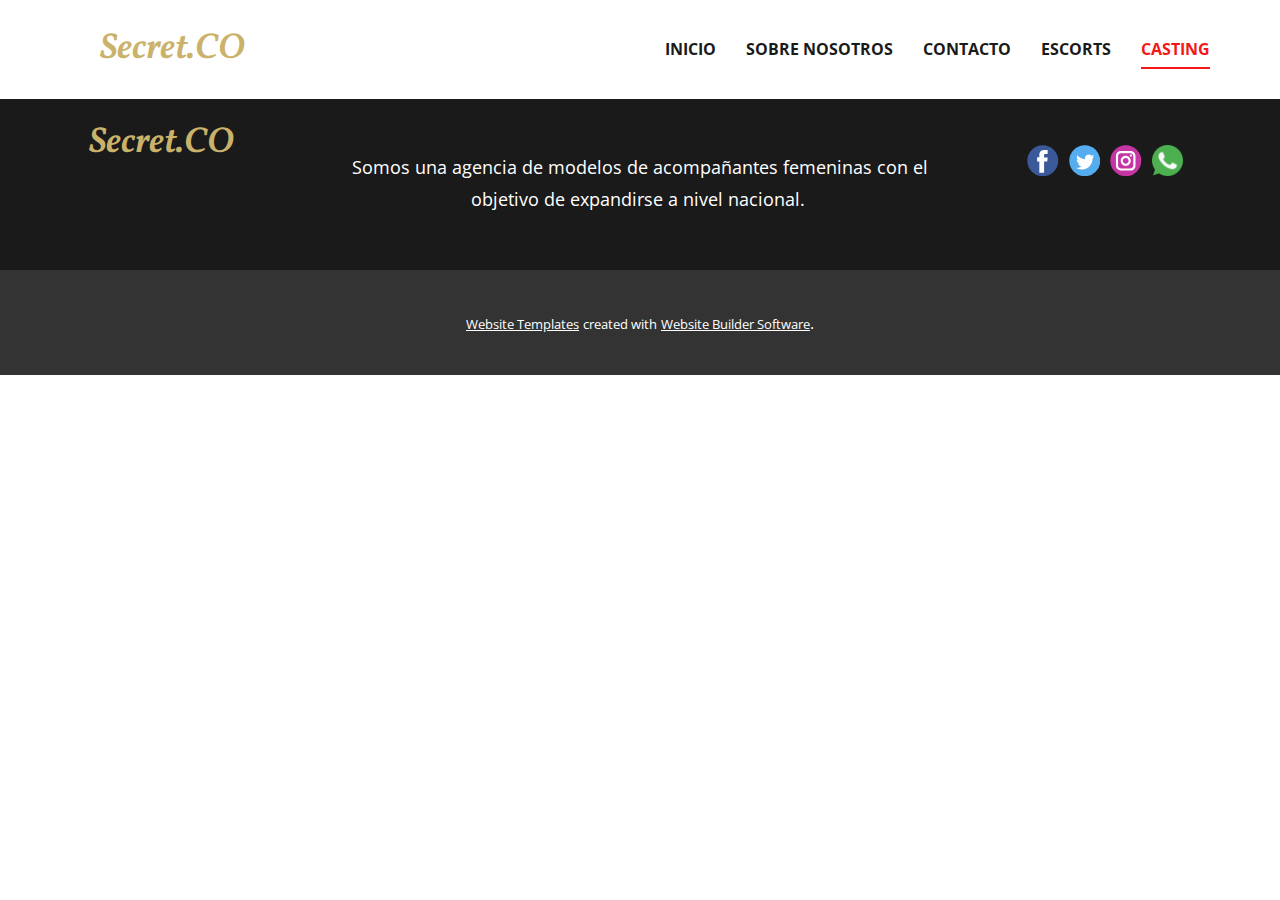
==== Casting.html @ e2f96d77 "Add files via upload" ====
<!DOCTYPE html>
<html style="font-size: 16px;" lang="es"><head>
    <meta name="viewport" content="width=device-width, initial-scale=1.0">
    <meta charset="utf-8">
    <meta name="keywords" content="">
    <meta name="description" content="">
    <title>Casting</title>
    <link rel="stylesheet" href="nicepage.css" media="screen">
<link rel="stylesheet" href="Casting.css" media="screen">
    <script class="u-script" type="text/javascript" src="jquery.js" defer=""></script>
    <script class="u-script" type="text/javascript" src="nicepage.js" defer=""></script>
    <meta name="generator" content="Nicepage 4.19.3, nicepage.com">
    <link id="u-theme-google-font" rel="stylesheet" href="https://fonts.googleapis.com/css?family=Roboto:100,100i,300,300i,400,400i,500,500i,700,700i,900,900i|Open+Sans:300,300i,400,400i,500,500i,600,600i,700,700i,800,800i">
    <link id="u-page-google-font" rel="stylesheet" href="https://fonts.googleapis.com/css?family=Playfair+Display:400,400i,500,500i,600,600i,700,700i,800,800i,900,900i|Vollkorn:400,400i,500,500i,600,600i,700,700i,800,800i,900,900i">
    
    <script type="application/ld+json">{
		"@context": "http://schema.org",
		"@type": "Organization",
		"name": "",
		"sameAs": [
				"https://www.facebook.com/",
				"https://nicepage.me",
				"https://nicepage.best",
				"https://nicepage.com/c/medicine-science-html-templates"
		]
}</script>
    <meta name="theme-color" content="#f41818">
    <meta property="og:title" content="Casting">
    <meta property="og:type" content="website">
  </head>
  <body class="u-body u-xl-mode" data-lang="es"><header class="u-clearfix u-header u-sticky u-sticky-3e5c u-white u-header" id="sec-0c7a"><div class="u-clearfix u-sheet u-valign-middle u-sheet-1">
        <p class="u-custom-font u-text u-text-custom-color-3 u-text-default u-text-1">Secret.CO</p>
        <nav class="u-menu u-menu-one-level u-menu-open-right u-offcanvas u-menu-1" data-responsive-from="MD">
          <div class="menu-collapse" style="font-size: 1rem; letter-spacing: 0px; font-weight: 700; text-transform: uppercase;">
            <a class="u-button-style u-custom-active-border-color u-custom-active-color u-custom-border u-custom-border-color u-custom-borders u-custom-hover-border-color u-custom-hover-color u-custom-left-right-menu-spacing u-custom-padding-bottom u-custom-text-active-color u-custom-text-color u-custom-text-decoration u-custom-text-hover-color u-custom-top-bottom-menu-spacing u-nav-link u-text-active-palette-1-base u-text-hover-palette-2-base" href="#">
              <svg class="u-svg-link" viewBox="0 0 24 24"><use xmlns:xlink="http://www.w3.org/1999/xlink" xlink:href="#menu-hamburger"></use></svg>
              <svg class="u-svg-content" version="1.1" id="menu-hamburger" viewBox="0 0 16 16" x="0px" y="0px" xmlns:xlink="http://www.w3.org/1999/xlink" xmlns="http://www.w3.org/2000/svg"><g><rect y="1" width="16" height="2"></rect><rect y="7" width="16" height="2"></rect><rect y="13" width="16" height="2"></rect>
</g></svg>
            </a>
          </div>
          <div class="u-custom-menu u-nav-container">
            <ul class="u-nav u-spacing-30 u-unstyled u-nav-1"><li class="u-nav-item"><a class="u-border-2 u-border-active-palette-1-base u-border-hover-palette-1-base u-border-no-left u-border-no-right u-border-no-top u-button-style u-nav-link u-text-active-palette-1-base u-text-grey-90 u-text-hover-grey-90" href="Inicio.html" style="padding: 10px 0px;">Inicio</a>
</li><li class="u-nav-item"><a class="u-border-2 u-border-active-palette-1-base u-border-hover-palette-1-base u-border-no-left u-border-no-right u-border-no-top u-button-style u-nav-link u-text-active-palette-1-base u-text-grey-90 u-text-hover-grey-90" href="Sobre-Nosotros.html" style="padding: 10px 0px;">Sobre Nosotros</a>
</li><li class="u-nav-item"><a class="u-border-2 u-border-active-palette-1-base u-border-hover-palette-1-base u-border-no-left u-border-no-right u-border-no-top u-button-style u-nav-link u-text-active-palette-1-base u-text-grey-90 u-text-hover-grey-90" href="Contacto.html" style="padding: 10px 0px;">Contacto</a>
</li><li class="u-nav-item"><a class="u-border-2 u-border-active-palette-1-base u-border-hover-palette-1-base u-border-no-left u-border-no-right u-border-no-top u-button-style u-nav-link u-text-active-palette-1-base u-text-grey-90 u-text-hover-grey-90" href="Escorts.html" style="padding: 10px 0px;">Escorts</a>
</li><li class="u-nav-item"><a class="u-border-2 u-border-active-palette-1-base u-border-hover-palette-1-base u-border-no-left u-border-no-right u-border-no-top u-button-style u-nav-link u-text-active-palette-1-base u-text-grey-90 u-text-hover-grey-90" href="Casting.html" style="padding: 10px 0px;">Casting</a>
</li></ul>
          </div>
          <div class="u-custom-menu u-nav-container-collapse">
            <div class="u-black u-container-style u-inner-container-layout u-opacity u-opacity-90 u-sidenav u-sidenav-1" data-offcanvas-width="442">
              <div class="u-inner-container-layout u-sidenav-overflow">
                <div class="u-menu-close u-menu-close-1"></div>
                <ul class="u-align-center u-custom-font u-font-playfair-display u-nav u-popupmenu-items u-spacing-6 u-unstyled u-nav-2"><li class="u-nav-item"><a class="u-button-style u-nav-link" href="Inicio.html">Inicio</a>
</li><li class="u-nav-item"><a class="u-button-style u-nav-link" href="Sobre-Nosotros.html">Sobre Nosotros</a>
</li><li class="u-nav-item"><a class="u-button-style u-nav-link" href="Contacto.html">Contacto</a>
</li><li class="u-nav-item"><a class="u-button-style u-nav-link" href="Escorts.html">Escorts</a>
</li><li class="u-nav-item"><a class="u-button-style u-nav-link" href="Casting.html">Casting</a>
</li></ul>
                <img class="u-hover-feature u-image u-image-default u-preserve-proportions u-image-1" src="images/default-logo.png" alt="" data-image-width="80" data-image-height="40" data-href="Inicio.html">
              </div>
            </div>
            <div class="u-black u-menu-overlay u-opacity u-opacity-70"></div>
          </div>
        </nav>
      </div></header> 
    
    
    <footer class="u-align-center-md u-align-center-sm u-align-center-xs u-clearfix u-footer u-grey-90" id="sec-c51f"><div class="u-clearfix u-sheet u-sheet-1">
        <p class="u-align-center u-custom-font u-text u-text-custom-color-3 u-text-1">Secret.CO</p>
        <div class="u-align-left u-social-icons u-spacing-10 u-social-icons-1">
          <a class="u-social-url" title="facebook" target="_blank" href="https://www.facebook.com/"><span class="u-icon u-social-facebook u-social-icon u-icon-1"><svg class="u-svg-link" preserveAspectRatio="xMidYMin slice" viewBox="0 0 112 112" style=""><use xmlns:xlink="http://www.w3.org/1999/xlink" xlink:href="#svg-8698"></use></svg><svg class="u-svg-content" viewBox="0 0 112 112" x="0" y="0" id="svg-8698"><circle fill="currentColor" cx="56.1" cy="56.1" r="55"></circle><path fill="#FFFFFF" d="M73.5,31.6h-9.1c-1.4,0-3.6,0.8-3.6,3.9v8.5h12.6L72,58.3H60.8v40.8H43.9V58.3h-8V43.9h8v-9.2
            c0-6.7,3.1-17,17-17h12.5v13.9H73.5z"></path></svg></span>
          </a>
          <a class="u-social-url" title="https://twitter.com/" target="_blank" href="https://nicepage.me"><span class="u-icon u-social-icon u-social-twitter u-icon-2"><svg class="u-svg-link" preserveAspectRatio="xMidYMin slice" viewBox="0 0 112 112" style=""><use xmlns:xlink="http://www.w3.org/1999/xlink" xlink:href="#svg-3515"></use></svg><svg class="u-svg-content" viewBox="0 0 112 112" x="0" y="0" id="svg-3515"><circle fill="currentColor" class="st0" cx="56.1" cy="56.1" r="55"></circle><path fill="#FFFFFF" d="M83.8,47.3c0,0.6,0,1.2,0,1.7c0,17.7-13.5,38.2-38.2,38.2C38,87.2,31,85,25,81.2c1,0.1,2.1,0.2,3.2,0.2
            c6.3,0,12.1-2.1,16.7-5.7c-5.9-0.1-10.8-4-12.5-9.3c0.8,0.2,1.7,0.2,2.5,0.2c1.2,0,2.4-0.2,3.5-0.5c-6.1-1.2-10.8-6.7-10.8-13.1
            c0-0.1,0-0.1,0-0.2c1.8,1,3.9,1.6,6.1,1.7c-3.6-2.4-6-6.5-6-11.2c0-2.5,0.7-4.8,1.8-6.7c6.6,8.1,16.5,13.5,27.6,14
            c-0.2-1-0.3-2-0.3-3.1c0-7.4,6-13.4,13.4-13.4c3.9,0,7.3,1.6,9.8,4.2c3.1-0.6,5.9-1.7,8.5-3.3c-1,3.1-3.1,5.8-5.9,7.4
            c2.7-0.3,5.3-1,7.7-2.1C88.7,43,86.4,45.4,83.8,47.3z"></path></svg></span>
          </a>
          <a class="u-social-url" title="https://instagram.com/" target="_blank" href="https://nicepage.best"><span class="u-icon u-social-icon u-social-instagram u-icon-3"><svg class="u-svg-link" preserveAspectRatio="xMidYMin slice" viewBox="0 0 112 112" style=""><use xmlns:xlink="http://www.w3.org/1999/xlink" xlink:href="#svg-d30d"></use></svg><svg class="u-svg-content" viewBox="0 0 112 112" x="0" y="0" id="svg-d30d"><circle fill="currentColor" cx="56.1" cy="56.1" r="55"></circle><path fill="#FFFFFF" d="M55.9,38.2c-9.9,0-17.9,8-17.9,17.9C38,66,46,74,55.9,74c9.9,0,17.9-8,17.9-17.9C73.8,46.2,65.8,38.2,55.9,38.2
            z M55.9,66.4c-5.7,0-10.3-4.6-10.3-10.3c-0.1-5.7,4.6-10.3,10.3-10.3c5.7,0,10.3,4.6,10.3,10.3C66.2,61.8,61.6,66.4,55.9,66.4z"></path><path fill="#FFFFFF" d="M74.3,33.5c-2.3,0-4.2,1.9-4.2,4.2s1.9,4.2,4.2,4.2s4.2-1.9,4.2-4.2S76.6,33.5,74.3,33.5z"></path><path fill="#FFFFFF" d="M73.1,21.3H38.6c-9.7,0-17.5,7.9-17.5,17.5v34.5c0,9.7,7.9,17.6,17.5,17.6h34.5c9.7,0,17.5-7.9,17.5-17.5V38.8
            C90.6,29.1,82.7,21.3,73.1,21.3z M83,73.3c0,5.5-4.5,9.9-9.9,9.9H38.6c-5.5,0-9.9-4.5-9.9-9.9V38.8c0-5.5,4.5-9.9,9.9-9.9h34.5
            c5.5,0,9.9,4.5,9.9,9.9V73.3z"></path></svg></span>
          </a>
          <a class="u-social-url" title="https://wa.link/w3m57u" target="_blank" href="https://nicepage.com/c/medicine-science-html-templates"><span class="u-file-icon u-icon u-social-icon u-social-linkedin u-icon-4"><img src="images/733585.png" alt=""></span>
          </a>
        </div>
        <p class="u-align-center-lg u-align-center-md u-align-center-xl u-text u-text-2"> Somos una agencia de modelos de acompañantes femeninas con el objetivo de expandirse a nivel nacional.&nbsp;</p>
      </div></footer>
    <section class="u-backlink u-clearfix u-grey-80">
      <a class="u-link" href="https://nicepage.com/website-templates" target="_blank">
        <span>Website Templates</span>
      </a>
      <p class="u-text">
        <span>created with</span>
      </p>
      <a class="u-link" href="" target="_blank">
        <span>Website Builder Software</span>
      </a>. 
    </section>
  
</body></html>
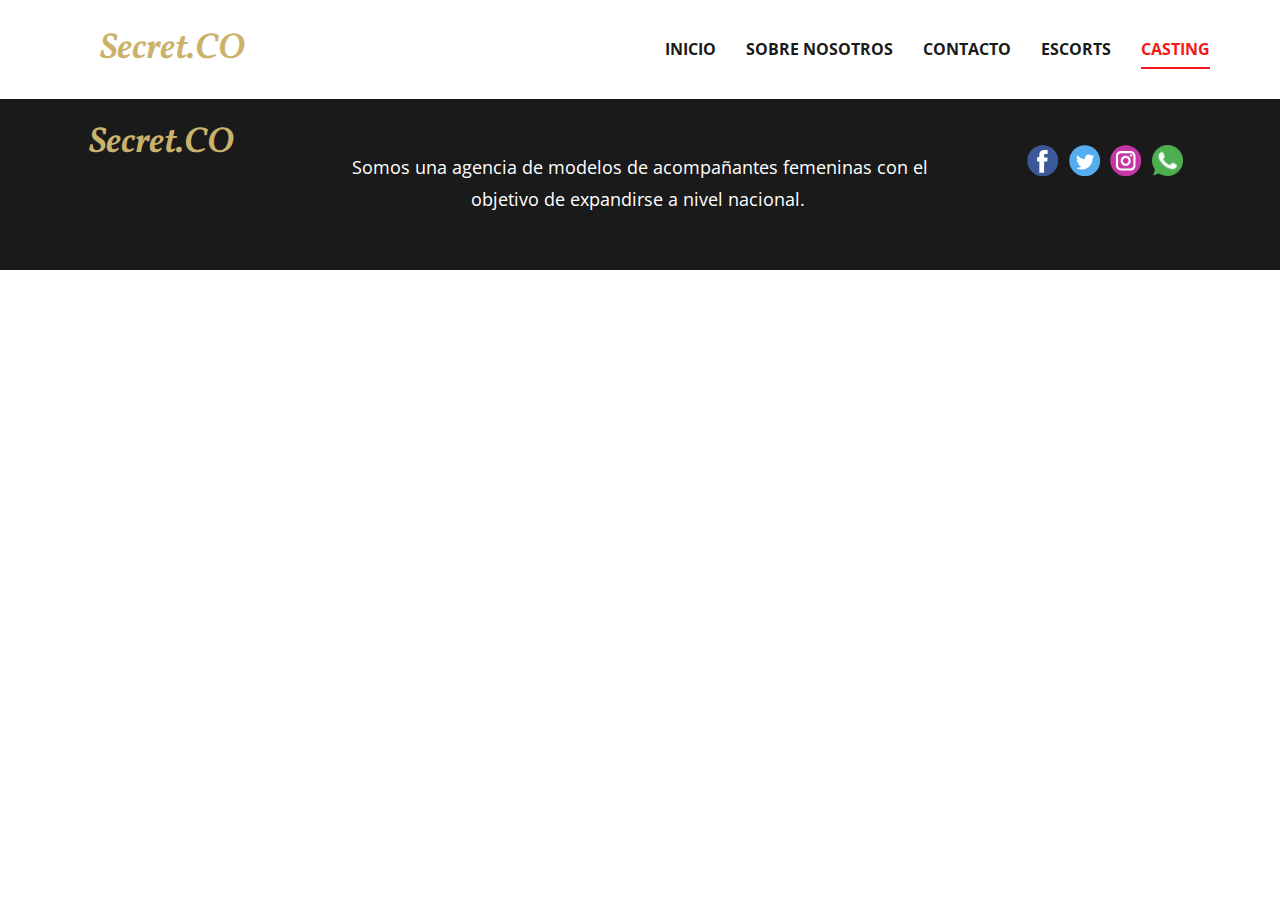
==== commit ed959b8c: "Update Casting.html" ====
--- a/Casting.html
+++ b/Casting.html
@@ -87,16 +87,5 @@
         </div>
         <p class="u-align-center-lg u-align-center-md u-align-center-xl u-text u-text-2"> Somos una agencia de modelos de acompañantes femeninas con el objetivo de expandirse a nivel nacional.&nbsp;</p>
       </div></footer>
-    <section class="u-backlink u-clearfix u-grey-80">
-      <a class="u-link" href="https://nicepage.com/website-templates" target="_blank">
-        <span>Website Templates</span>
-      </a>
-      <p class="u-text">
-        <span>created with</span>
-      </p>
-      <a class="u-link" href="" target="_blank">
-        <span>Website Builder Software</span>
-      </a>. 
-    </section>
-  
-</body></html>+ 
+</body></html>
